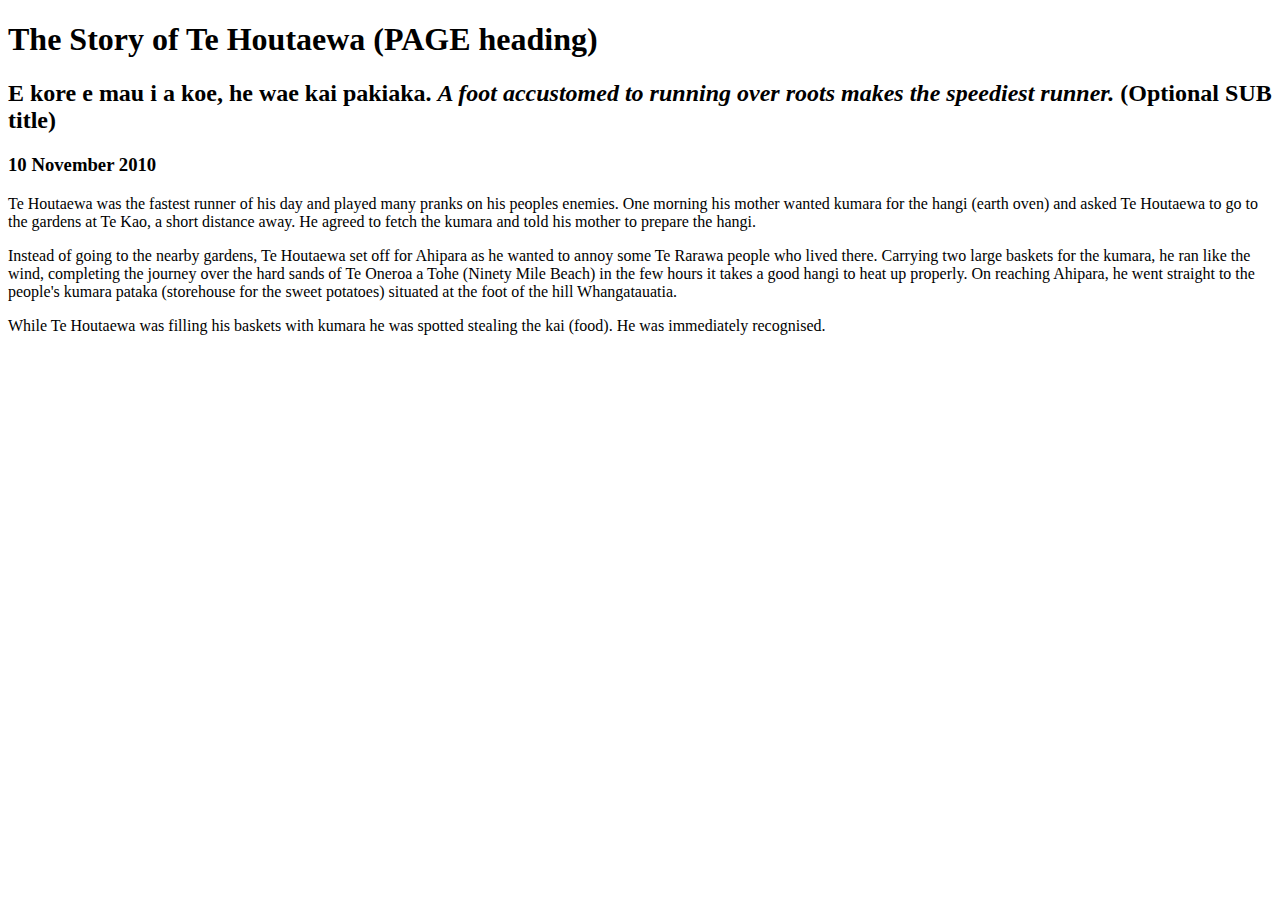
==== blog/c1-reflection-blog.html @ b5a04174 "set up blog directory" ====
<!DOCTYPE html>

<html>

  <head>

    <title>Stories and Legends (PAGE title) </title>

    <meta charset="UTF-8">

    <link href="your-stylesheet-link-here.css" rel="stylesheet" type="text/css">

  </head>

  

  <body>

    <h1>The Story of Te Houtaewa (PAGE heading)</h1>

    <h2>E kore e mau i a koe, he wae kai pakiaka. <em>A foot accustomed to running over roots makes the speediest runner.</em> (Optional SUB title) </h2>

    <h3>10 November 2010</h3>

    

    <p>

      Te Houtaewa was the fastest runner of his day and played many pranks on his peoples enemies. One morning his mother wanted kumara for the hangi (earth oven) and asked Te Houtaewa to go to the gardens at Te Kao, a short distance away. He agreed to fetch the kumara and told his mother to prepare the hangi.

    </p>

    <p>

      Instead of going to the nearby gardens, Te Houtaewa set off for Ahipara as he wanted to annoy some Te Rarawa people who lived there. Carrying two large baskets for the kumara, he ran like the wind, completing the journey over the hard sands of Te Oneroa a Tohe (Ninety Mile Beach) in the few hours it takes a good hangi to heat up properly. On reaching Ahipara, he went straight to the people's kumara pataka (storehouse for the sweet potatoes) situated at the foot of the hill Whangatauatia.

    </p>

    <p>

      While Te Houtaewa was filling his baskets with kumara he was spotted stealing the kai (food). He was immediately recognised.

    </p>

    

    <!-- this is a comment. -->

  

  </body>

</html>
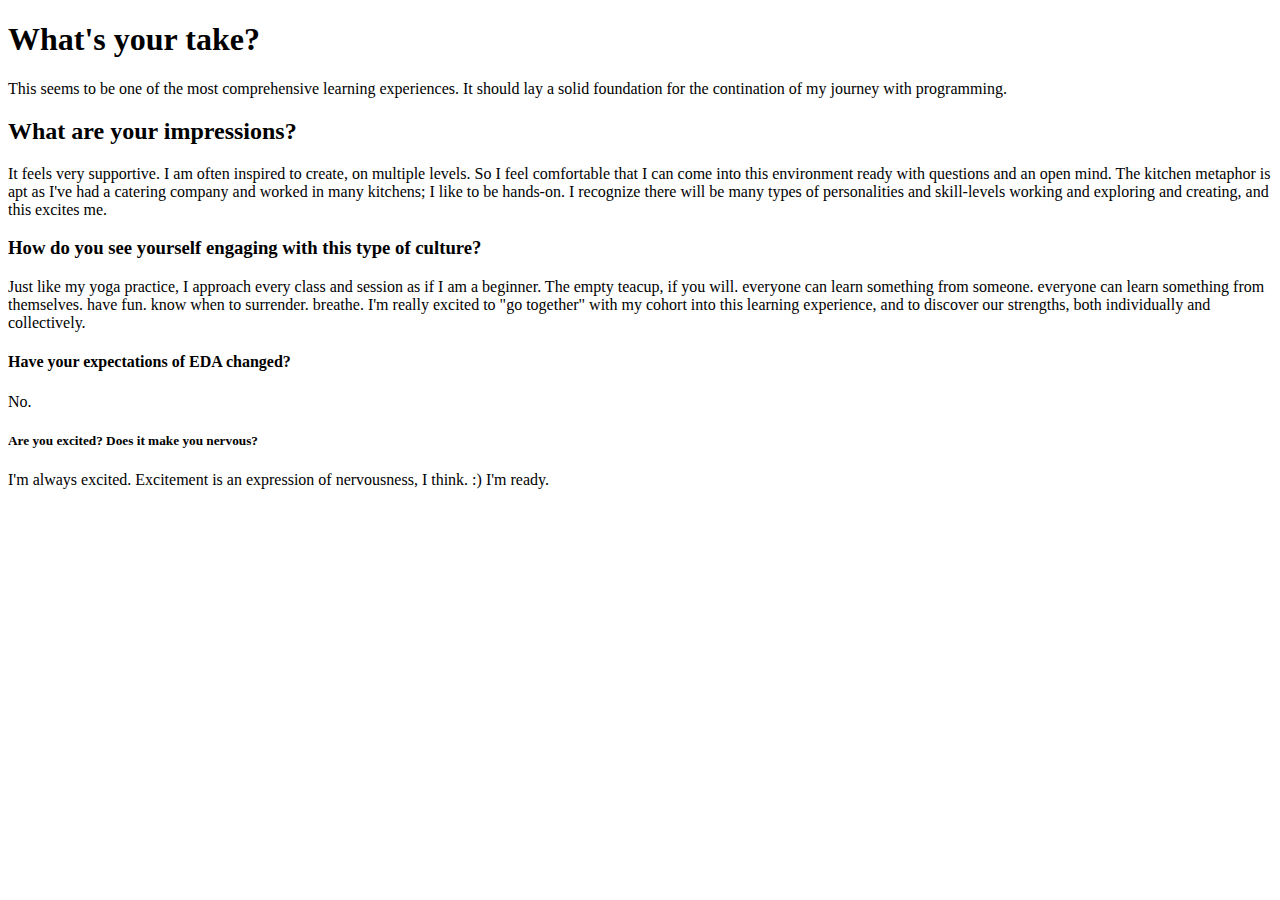
==== commit becb554a: "reflection blog" ====
--- a/blog/c1-reflection-blog.html
+++ b/blog/c1-reflection-blog.html
@@ -4,7 +4,7 @@
 
   <head>
 
-    <title>Stories and Legends (PAGE title) </title>
+    <title>Reflections </title>
 
     <meta charset="UTF-8">
 
@@ -15,32 +15,32 @@
   
 
   <body>
+<p></p>
+    <h1>What's your take?</h1>
+    This seems to be one of the most comprehensive learning experiences. It should lay a solid foundation for the contination of my journey with programming.
 
-    <h1>The Story of Te Houtaewa (PAGE heading)</h1>
+    <h2>What are your impressions?</h2>
+    It feels very supportive.
+    I am often inspired to create, on multiple levels. So I feel comfortable that I can come into this environment 
+    ready with questions and an open mind.
+    The kitchen metaphor is apt as I've had a catering company and worked in many kitchens; I like to be hands-on.
+    I recognize there will be many types of personalities and skill-levels working and exploring and creating, 
+    and this excites me. 
 
-    <h2>E kore e mau i a koe, he wae kai pakiaka. <em>A foot accustomed to running over roots makes the speediest runner.</em> (Optional SUB title) </h2>
+    <h3>How do you see yourself engaging with this type of culture?</h3>
+    Just like my yoga practice, I approach every class and session as if I am a beginner. The empty teacup, if you will.
+    everyone can learn something from someone.
+    everyone can learn something from themselves.
+    have fun. know when to surrender. breathe.
+    I'm really excited to "go together" with my cohort into this learning experience, and to discover our strengths, 
+    both individually and collectively.
+    
+ <h4> Have your expectations of EDA changed?</h4>
+    No.
 
-    <h3>10 November 2010</h3>
-
+    <h5>Are you excited? Does it make you nervous?</h5>
+    I'm always excited. Excitement is an expression of nervousness, I think. :) I'm ready.
     
-
-    <p>
-
-      Te Houtaewa was the fastest runner of his day and played many pranks on his peoples enemies. One morning his mother wanted kumara for the hangi (earth oven) and asked Te Houtaewa to go to the gardens at Te Kao, a short distance away. He agreed to fetch the kumara and told his mother to prepare the hangi.
-
-    </p>
-
-    <p>
-
-      Instead of going to the nearby gardens, Te Houtaewa set off for Ahipara as he wanted to annoy some Te Rarawa people who lived there. Carrying two large baskets for the kumara, he ran like the wind, completing the journey over the hard sands of Te Oneroa a Tohe (Ninety Mile Beach) in the few hours it takes a good hangi to heat up properly. On reaching Ahipara, he went straight to the people's kumara pataka (storehouse for the sweet potatoes) situated at the foot of the hill Whangatauatia.
-
-    </p>
-
-    <p>
-
-      While Te Houtaewa was filling his baskets with kumara he was spotted stealing the kai (food). He was immediately recognised.
-
-    </p>
 
     
 
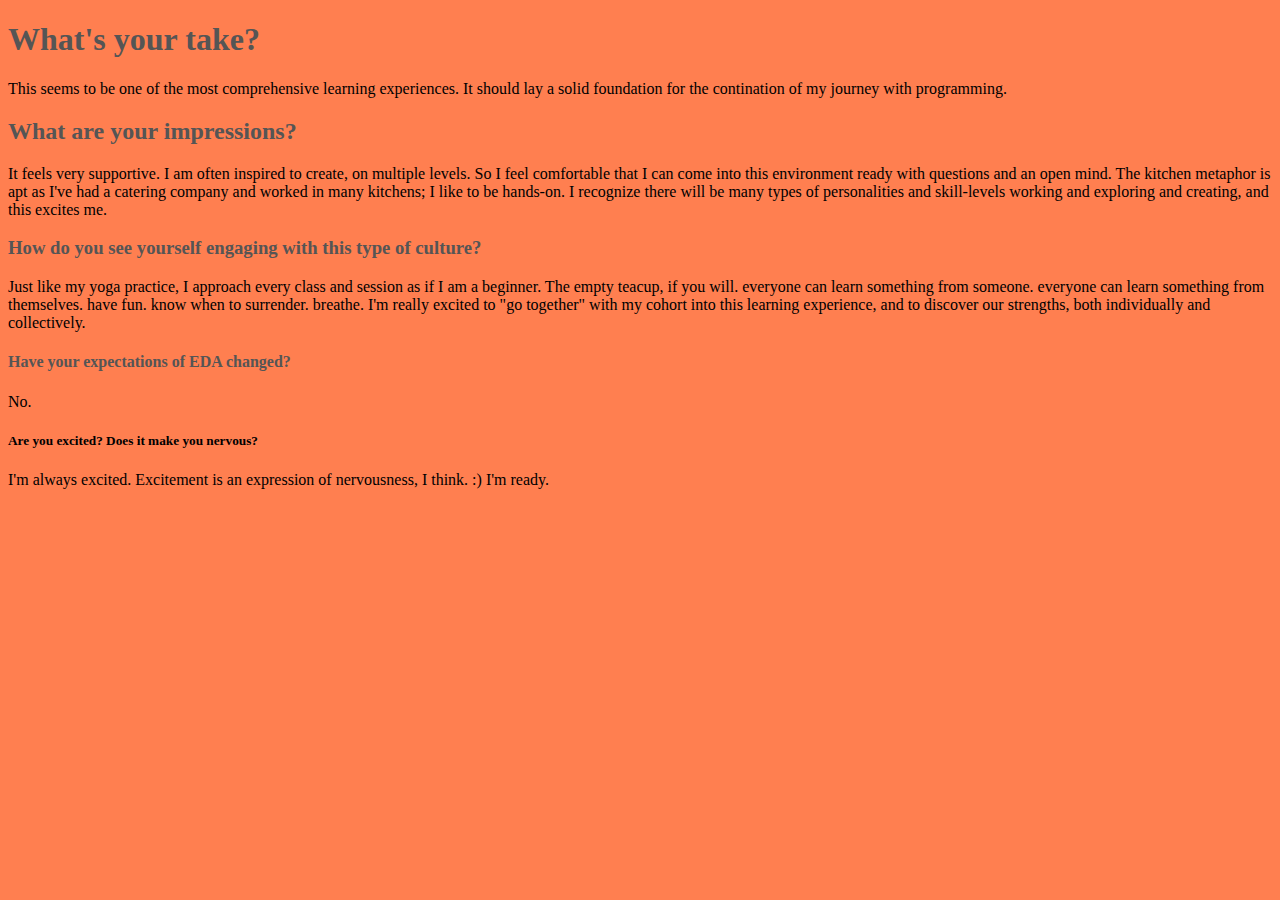
==== commit 72bb3e3f: "fixing the ref link for css on blogs" ====
--- a/blog/c1-reflection-blog.html
+++ b/blog/c1-reflection-blog.html
@@ -3,19 +3,18 @@
 <html>
 
   <head>
+  <link href="../styles/main.css" rel="stylesheet" type="text/css">
 
     <title>Reflections </title>
 
     <meta charset="UTF-8">
-
-    <link href="your-stylesheet-link-here.css" rel="stylesheet" type="text/css">
 
   </head>
 
   
 
   <body>
-<p></p>
+<p>
     <h1>What's your take?</h1>
     This seems to be one of the most comprehensive learning experiences. It should lay a solid foundation for the contination of my journey with programming.
 
@@ -42,7 +41,7 @@
     I'm always excited. Excitement is an expression of nervousness, I think. :) I'm ready.
     
 
-    
+    </p>
 
     <!-- this is a comment. -->
 
@@ -50,4 +49,4 @@
 
   </body>
 
-</html>+</html>
--- a/styles/main.css
+++ b/styles/main.css
@@ -0,0 +1,19 @@
+body {
+    background:#FF7F50;
+    font-family: 'Advent Pro';
+
+}
+    h1 , h2, h3, h4 {
+        color: #555
+    }
+    
+h1, h2, p, li {
+    color: #555;
+}
+a{
+    color: pink;
+}
+p {
+    background: greenyellow;
+    color: whitesmoke;
+}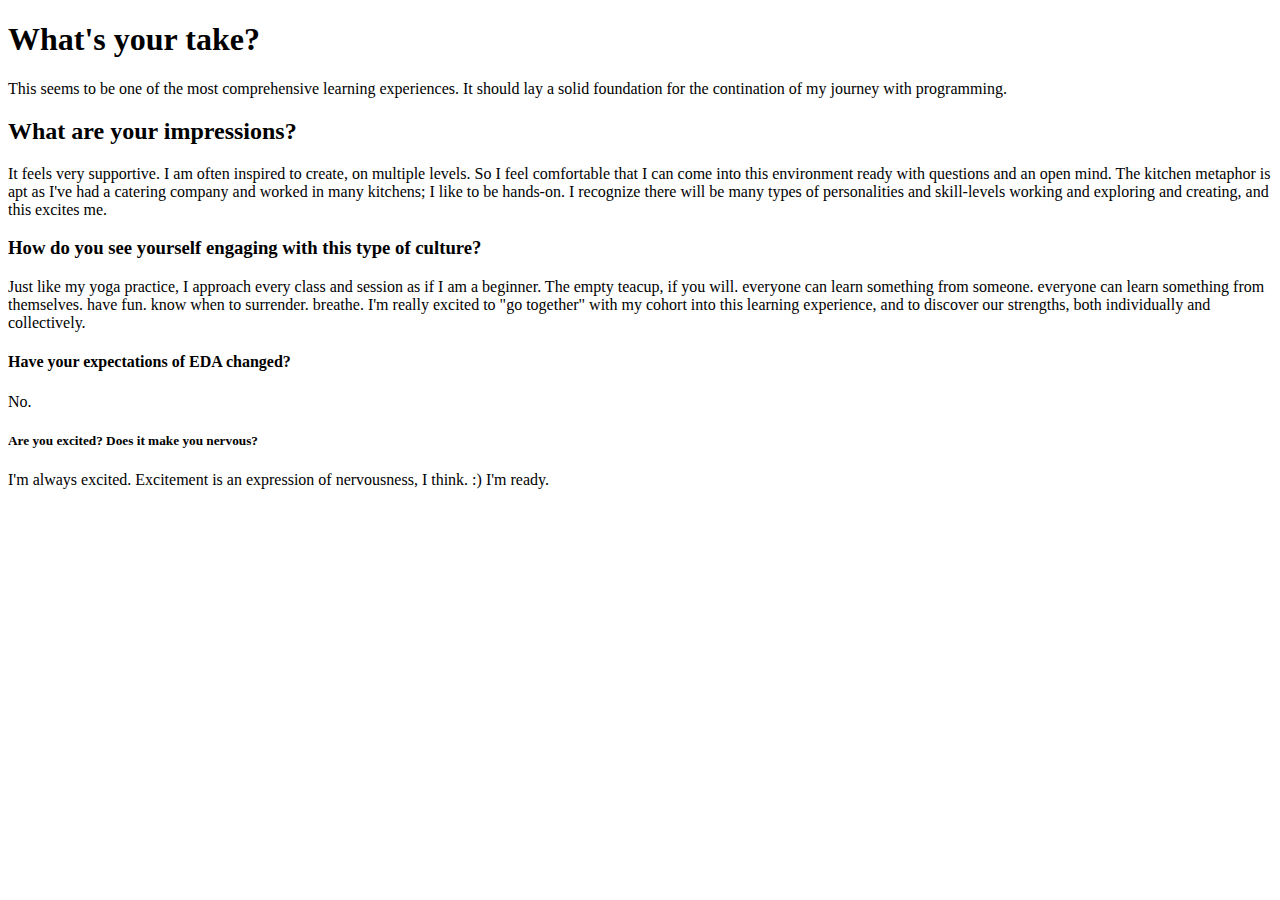
==== commit 4ecf9b4c: "commiting staged changes" ====
--- a/blog/c1-reflection-blog.html
+++ b/blog/c1-reflection-blog.html
@@ -3,7 +3,7 @@
 <html>
 
   <head>
-  <link href="../styles/main.css" rel="stylesheet" type="text/css">
+  <link href="C:\Users\relax\HausofCeline.github.io\styles\main.css" rel="stylesheet" type="text/css">
 
     <title>Reflections </title>
 
@@ -14,17 +14,18 @@
   
 
   <body>
-<p>
+      <link href="hausofceline.github.io/styles/main.css" rel="stylesheet" type="text/css">
+
     <h1>What's your take?</h1>
     This seems to be one of the most comprehensive learning experiences. It should lay a solid foundation for the contination of my journey with programming.
 
     <h2>What are your impressions?</h2>
-    It feels very supportive.
-    I am often inspired to create, on multiple levels. So I feel comfortable that I can come into this environment 
-    ready with questions and an open mind.
-    The kitchen metaphor is apt as I've had a catering company and worked in many kitchens; I like to be hands-on.
-    I recognize there will be many types of personalities and skill-levels working and exploring and creating, 
-    and this excites me. 
+      It feels very supportive.
+        I am often inspired to create, on multiple levels. So I feel comfortable that I can come into this environment 
+        ready with questions and an open mind.
+        The kitchen metaphor is apt as I've had a catering company and worked in many kitchens; I like to be hands-on.
+        I recognize there will be many types of personalities and skill-levels working and exploring and creating, 
+        and this excites me. 
 
     <h3>How do you see yourself engaging with this type of culture?</h3>
     Just like my yoga practice, I approach every class and session as if I am a beginner. The empty teacup, if you will.
